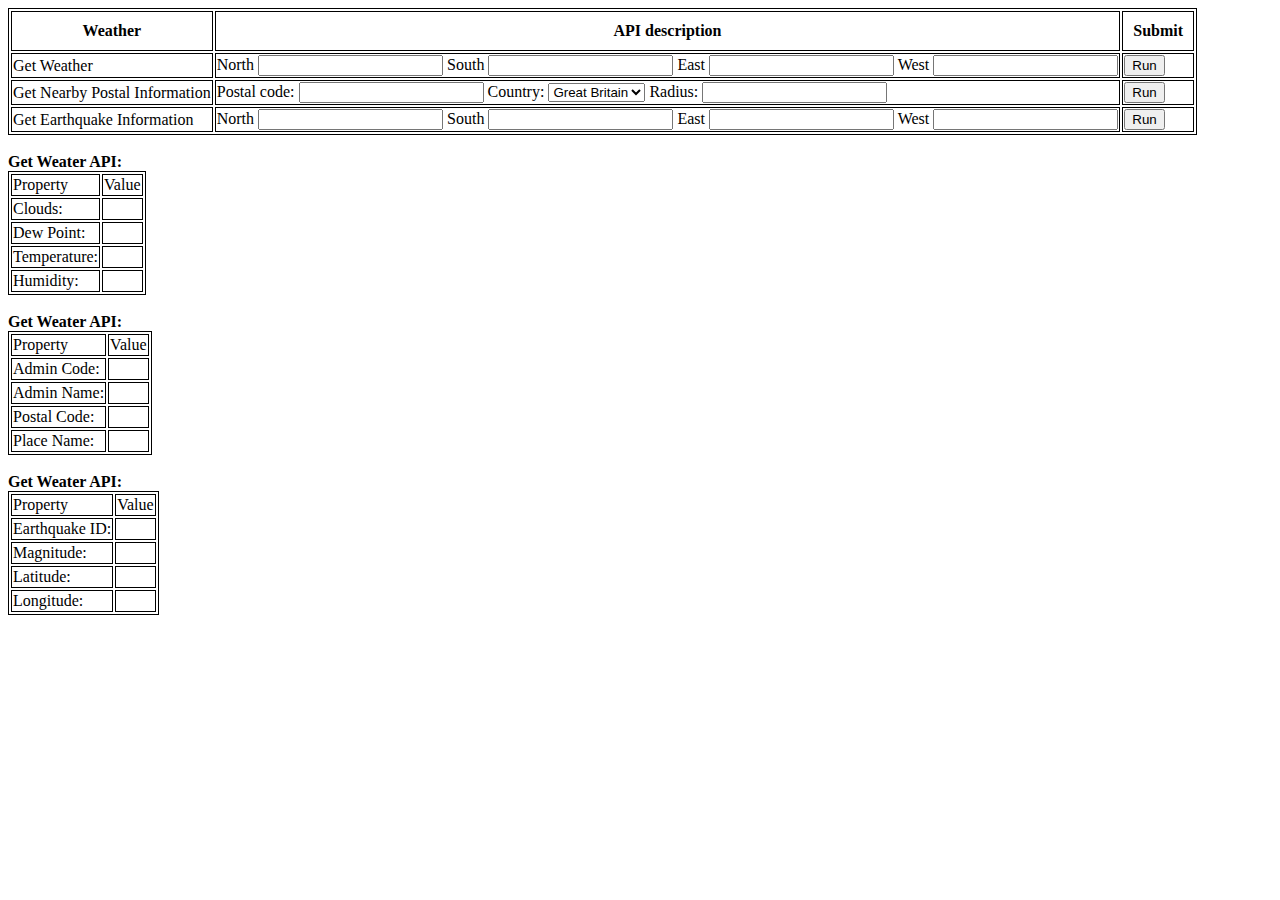
==== index.html @ 753cf3fb "Add files via upload" ====
<!DOCTYPE html>
<html lang="en">
<head>
  <meta charset="utf-8">
  <title>Task</title>
  <style>
    table, th, td {
      border: 1px solid black;
    }
    th {
      padding: 10px;
    }

    span {
      font-weight: bold;
      font-size: 1em;
    }
  </style>
</head>

<body>
  <div id="inputTable">
    <table>
      <tr>
        <th>Weather</th>
        <th>API description</th>
        <th>Submit</th>
      </tr>
      <tr>
        <td>Get Weather</td>
        <td>
          <label for="north">North</label>
          <input type="number" id="north">
          <label for="south">South</label>
          <input type="number" id="south">
          <label for="east">East</label>
          <input type="number" id="east">
          <label for="west">West</label>
          <input type="number" id="west">
        </td>
        <td><button id="apiOneRun">Run</button></td>
      </tr>
      <tr>
        <td>Get Nearby Postal Information</td>
        <td>
          <label for="postalcode">Postal code:</label>
          <input type="number" id="postalcode">
          <label for="country">Country:</label>
          <select id="country">
            <option value="GB">Great Britain</option>
            <option value="FR">France</option>
            <option value="DE">Germany</option>
            <option value="US">USA</option>
            <option value="CH">Switzerland</option>
          </select>
          <label for="radius">Radius:</label>
          <input type="number" id="radius">
        </td>
        <td><button id="apiTwoRun">Run</button></td>
      </tr>
      <tr>
        <td>Get Earthquake Information</td>
        <td>
          <label for="northE">North</label>
          <input type="number" id="northE">
          <label for="southE">South</label>
          <input type="number" id="southE">
          <label for="eastE">East</label>
          <input type="number" id="eastE">
          <label for="westE">West</label>
          <input type="number" id="westE">
        </td>
        <td><button id="apiThreeRun">Run</button></td>
      </tr>
    </table>
  </div>

  <br>

  <div id="apiOneResults">
    <span>Get Weater API:</span>
    <table>
      <tr>
        <td>Property</td>
        <td>Value</td>
      </tr>
      <tr>
        <td>Clouds: </td>
        <td id="txtClouds"></td>
      </tr>
      <tr>
        <td>Dew Point: </td>
        <td id="txtDew"></td>
      </tr>
      <tr>
        <td>Temperature: </td>
        <td id="txtTemperature"></td>
      </tr>
      <tr>
        <td>Humidity: </td>
        <td id="txtHumidity"></td>
      </tr>
    </table>
  </div>

  <br>

  <div id="apiTwoResults">
    <span>Get Weater API:</span>
    <table>
      <tr>
        <td>Property</td>
        <td>Value</td>
      </tr>
      <tr>
        <td>Admin Code: </td>
        <td id="txtAdminCode"></td>
      </tr>
      <tr>
        <td>Admin Name: </td>
        <td id="txtAdminName"></td>
      </tr>
      <tr>
        <td>Postal Code: </td>
        <td id="txtPostalCode"></td>
      </tr>
      <tr>
        <td>Place Name: </td>
        <td id="txtPlaceName"></td>
      </tr>
    </table>
  </div>

  <br>

  <div id="apiThreeResults">
    <span>Get Weater API:</span>
    <table>
      <tr>
        <td>Property</td>
        <td>Value</td>
      </tr>
      <tr>
        <td>Earthquake ID: </td>
        <td id="txtEarthId"></td>
      </tr>
      <tr>
        <td>Magnitude: </td>
        <td id="txtMagnitude"></td>
      </tr>
      <tr>
        <td>Latitude: </td>
        <td id="txtLat"></td>
      </tr>
      <tr>
        <td>Longitude: </td>
        <td id="txtLong"></td>
      </tr>
    </table>
  </div>

  <script type="application/javascript" src="libs/js/jquery-2.2.3.min.js"></script>
  <script type="application/javascript" src="libs/js/script.js"></script>
</body>
</html>





<!--
{"weatherObservations":[{"lng":-121.78333333333333,"observation":"KEDU 151320Z AUTO 20007KT 9SM CLR 10/08 A2983 RMK AO1","ICAO":"KEDU","clouds":"n/a","dewPoint":"8","datetime":"2021-05-15 13:20:00","temperature":"10","humidity":87,"stationName":"DAVIS","weatherCondition":"n/a","windDirection":200,"windSpeed":"07","lat":38.53333333333333},{"lng":-86.56666666666666,"weatherConditionCode":"HZ","observation":"KFYM 151320Z AUTO 16003KT 6SM HZ CLR 15/08 A3030 RMK A01","ICAO":"KFYM","clouds":"n/a","dewPoint":"8","datetime":"2021-05-15 13:20:00","temperature":"15","humidity":62,"stationName":"Fayetteville Municipal Airport","weatherCondition":"haze","windDirection":160,"windSpeed":"03","lat":35.06666666666667},{"lng":-86.66666666666667,"observation":"KOXI 151320Z AUTO 14005KT 10SM SCT120 16/04 A3026 RMK AO1","ICAO":"KOXI","clouds":"scattered clouds","dewPoint":"4","cloudsCode":"SCT","datetime":"2021-05-15 13:20:00","temperature":"16","humidity":44,"stationName":"KNOX STARKE CTY","weatherCondition":"n/a","windDirection":140,"windSpeed":"05","lat":41.333333333333336},{"lng":128.06666666666666,"observation":"KQEI 151320Z AUTO 00000KT 6000 -SHRA FEW003 OVC026 19/19 A2971 RMK A02 TSNO","ICAO":"KQEI","clouds":"few clouds","dewPoint":"19","cloudsCode":"FEW","datetime":"2021-05-15 13:20:00","temperature":"19","humidity":100,"stationName":"SINNAM TMQ-53P","weatherCondition":"n/a","windDirection":0,"windSpeed":"00","lat":37.95},{"lng":127.95,"observation":"KQEJ 151320Z AUTO 00000KT 2800 SHRA OVC028 20/19 A2970 RMK A02 TSNO","ICAO":"KQEJ","clouds":"overcast","dewPoint":"19","cloudsCode":"OVC","datetime":"2021-05-15 13:20:00","temperature":"20","humidity":93,"stationName":"BANGSAN TMQ-53P","weatherCondition":"n/a","windDirection":0,"windSpeed":"00","lat":38.2},{"lng":128.75,"observation":"KQEN 151320Z AUTO 24005KT M0400 SHRA FG CLR 17/17 A2978 RMK A02 TSNO","ICAO":"KQEN","clouds":"n/a","dewPoint":"17","datetime":"2021-05-15 13:20:00","temperature":"17","humidity":100,"stationName":"DAEGWALLYEOG","weatherCondition":"n/a","windDirection":240,"windSpeed":"05","lat":37.666666666666664},{"lng":127.26666666666667,"observation":"KQEP 151320Z AUTO 33001KT 3200 -SHRA OVC003 20/20 A2971 RMK A02 TSNO","ICAO":"KQEP","clouds":"overcast","dewPoint":"20","cloudsCode":"OVC","datetime":"2021-05-15 13:20:00","temperature":"20","humidity":100,"stationName":"GWANGJUUP","weatherCondition":"n/a","windDirection":330,"windSpeed":"01","lat":37.4},{"lng":127.55,"observation":"KQEQ 151320Z AUTO 04002KT 0400 +RA SCT002 OVC015 20/20 A2972 RMK A02 TSNO","ICAO":"KQEQ","clouds":"scattered clouds","dewPoint":"20","cloudsCode":"SCT","datetime":"2021-05-15 13:20:00","temperature":"20","humidity":100,"stationName":"MUNSAN TMQ-53P","weatherCondition":"n/a","windDirection":40,"windSpeed":"02","lat":37.85},{"lng":128.15,"observation":"KQEW 151320Z AUTO 28001KT 4800 OVC009 20/19 A2972 RMK A02 TSNO","ICAO":"KQEW","clouds":"overcast","dewPoint":"19","cloudsCode":"OVC","datetime":"2021-05-15 13:20:00","temperature":"20","humidity":93,"stationName":"SANGJU TMQ-53P","weatherCondition":"n/a","windDirection":280,"windSpeed":"01","lat":36.4},{"lng":128.3,"observation":"KQEX 151320Z AUTO 19003KT 4800 -RA OVC008 22/20 A2965 RMK A02 TSNO","ICAO":"KQEX","clouds":"overcast","dewPoint":"20","cloudsCode":"OVC","datetime":"2021-05-15 13:20:00","temperature":"22","humidity":88,"stationName":"GUMI   TMQ-53P","weatherCondition":"n/a","windDirection":190,"windSpeed":"03","lat":36.1}]}
-->
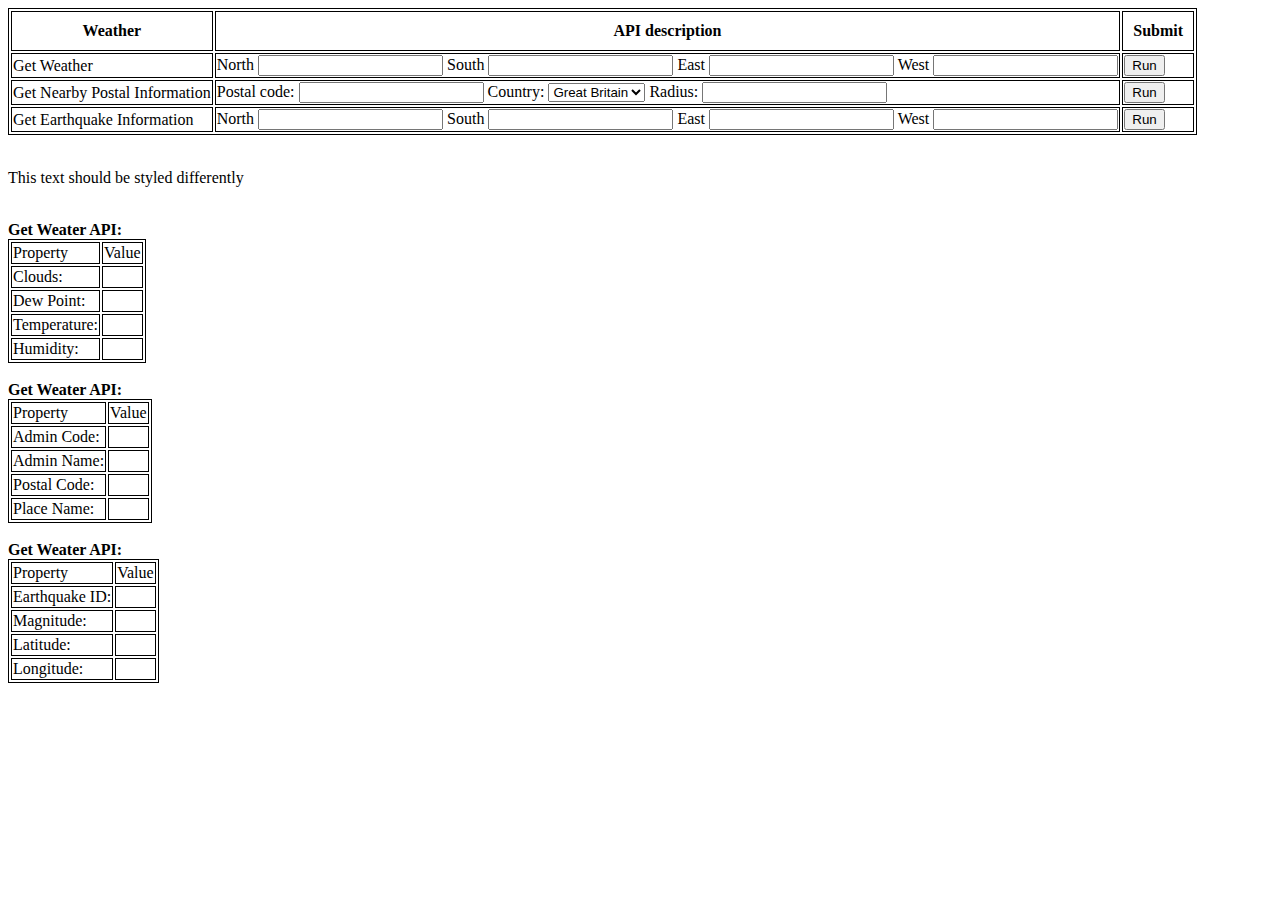
==== commit d8a74739: "Rename docs/index.html to index.html" ====
--- a/index.html
+++ b/index.html
@@ -16,6 +16,7 @@
       font-size: 1em;
     }
   </style>
+  <link src="/test/docs/css/styles.css" rel="stylesheet" type="text/css">
 </head>
 
 <body>
@@ -75,7 +76,7 @@
     </table>
   </div>
 
-  <br>
+  <br> <p>This text should be styled differently</p> <br>
 
   <div id="apiOneResults">
     <span>Get Weater API:</span>
@@ -159,15 +160,11 @@
     </table>
   </div>
 
-  <script type="application/javascript" src="libs/js/jquery-2.2.3.min.js"></script>
-  <script type="application/javascript" src="libs/js/script.js"></script>
+  <script type="application/javascript" src="/test/docs/js/jquery-2.2.3.min.js"></script>
+  <script type="application/javascript" src="/test/docs/js/script.js"></script>
 </body>
 </html>
 
 
 
 
-
-<!--
-{"weatherObservations":[{"lng":-121.78333333333333,"observation":"KEDU 151320Z AUTO 20007KT 9SM CLR 10/08 A2983 RMK AO1","ICAO":"KEDU","clouds":"n/a","dewPoint":"8","datetime":"2021-05-15 13:20:00","temperature":"10","humidity":87,"stationName":"DAVIS","weatherCondition":"n/a","windDirection":200,"windSpeed":"07","lat":38.53333333333333},{"lng":-86.56666666666666,"weatherConditionCode":"HZ","observation":"KFYM 151320Z AUTO 16003KT 6SM HZ CLR 15/08 A3030 RMK A01","ICAO":"KFYM","clouds":"n/a","dewPoint":"8","datetime":"2021-05-15 13:20:00","temperature":"15","humidity":62,"stationName":"Fayetteville Municipal Airport","weatherCondition":"haze","windDirection":160,"windSpeed":"03","lat":35.06666666666667},{"lng":-86.66666666666667,"observation":"KOXI 151320Z AUTO 14005KT 10SM SCT120 16/04 A3026 RMK AO1","ICAO":"KOXI","clouds":"scattered clouds","dewPoint":"4","cloudsCode":"SCT","datetime":"2021-05-15 13:20:00","temperature":"16","humidity":44,"stationName":"KNOX STARKE CTY","weatherCondition":"n/a","windDirection":140,"windSpeed":"05","lat":41.333333333333336},{"lng":128.06666666666666,"observation":"KQEI 151320Z AUTO 00000KT 6000 -SHRA FEW003 OVC026 19/19 A2971 RMK A02 TSNO","ICAO":"KQEI","clouds":"few clouds","dewPoint":"19","cloudsCode":"FEW","datetime":"2021-05-15 13:20:00","temperature":"19","humidity":100,"stationName":"SINNAM TMQ-53P","weatherCondition":"n/a","windDirection":0,"windSpeed":"00","lat":37.95},{"lng":127.95,"observation":"KQEJ 151320Z AUTO 00000KT 2800 SHRA OVC028 20/19 A2970 RMK A02 TSNO","ICAO":"KQEJ","clouds":"overcast","dewPoint":"19","cloudsCode":"OVC","datetime":"2021-05-15 13:20:00","temperature":"20","humidity":93,"stationName":"BANGSAN TMQ-53P","weatherCondition":"n/a","windDirection":0,"windSpeed":"00","lat":38.2},{"lng":128.75,"observation":"KQEN 151320Z AUTO 24005KT M0400 SHRA FG CLR 17/17 A2978 RMK A02 TSNO","ICAO":"KQEN","clouds":"n/a","dewPoint":"17","datetime":"2021-05-15 13:20:00","temperature":"17","humidity":100,"stationName":"DAEGWALLYEOG","weatherCondition":"n/a","windDirection":240,"windSpeed":"05","lat":37.666666666666664},{"lng":127.26666666666667,"observation":"KQEP 151320Z AUTO 33001KT 3200 -SHRA OVC003 20/20 A2971 RMK A02 TSNO","ICAO":"KQEP","clouds":"overcast","dewPoint":"20","cloudsCode":"OVC","datetime":"2021-05-15 13:20:00","temperature":"20","humidity":100,"stationName":"GWANGJUUP","weatherCondition":"n/a","windDirection":330,"windSpeed":"01","lat":37.4},{"lng":127.55,"observation":"KQEQ 151320Z AUTO 04002KT 0400 +RA SCT002 OVC015 20/20 A2972 RMK A02 TSNO","ICAO":"KQEQ","clouds":"scattered clouds","dewPoint":"20","cloudsCode":"SCT","datetime":"2021-05-15 13:20:00","temperature":"20","humidity":100,"stationName":"MUNSAN TMQ-53P","weatherCondition":"n/a","windDirection":40,"windSpeed":"02","lat":37.85},{"lng":128.15,"observation":"KQEW 151320Z AUTO 28001KT 4800 OVC009 20/19 A2972 RMK A02 TSNO","ICAO":"KQEW","clouds":"overcast","dewPoint":"19","cloudsCode":"OVC","datetime":"2021-05-15 13:20:00","temperature":"20","humidity":93,"stationName":"SANGJU TMQ-53P","weatherCondition":"n/a","windDirection":280,"windSpeed":"01","lat":36.4},{"lng":128.3,"observation":"KQEX 151320Z AUTO 19003KT 4800 -RA OVC008 22/20 A2965 RMK A02 TSNO","ICAO":"KQEX","clouds":"overcast","dewPoint":"20","cloudsCode":"OVC","datetime":"2021-05-15 13:20:00","temperature":"22","humidity":88,"stationName":"GUMI   TMQ-53P","weatherCondition":"n/a","windDirection":190,"windSpeed":"03","lat":36.1}]}
--->
